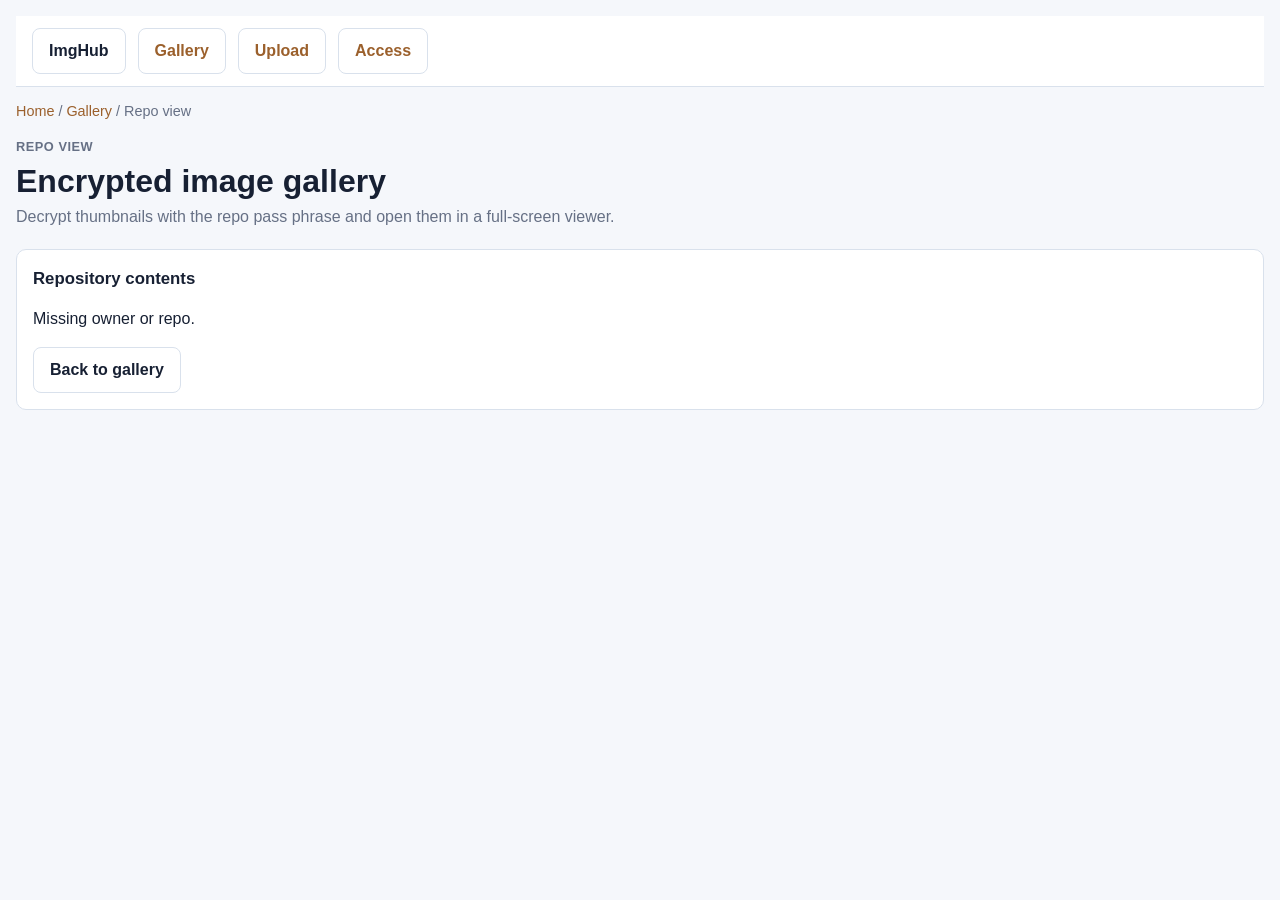
==== gallery-view.html @ 667917ce "Initial commit" ====
<!DOCTYPE html>
<html lang="en">
<head>
  <meta charset="UTF-8" />
  <meta name="viewport" content="width=device-width, initial-scale=1.0" />
  <title>Repo View | ImgHub</title>
  <link rel="stylesheet" href="style.css" />
</head>
<body>
  <main class="app-shell">
    <header class="page-head">
      <nav class="row" aria-label="Primary navigation">
        <a href="index.html" class="button secondary">ImgHub</a>
        <a href="gallery.html" class="button ghost">Gallery</a>
        <a href="upload.html" class="button ghost">Upload</a>
        <a href="login.html" class="button ghost">Access</a>
      </nav>
      <p class="link-row">
        <a href="index.html">Home</a>
        <span aria-hidden="true"> / </span>
        <a href="gallery.html">Gallery</a>
        <span aria-hidden="true"> / </span>
        <span>Repo view</span>
      </p>
      <p class="page-kicker">Repo view</p>
      <h1>Encrypted image gallery</h1>
      <p class="page-subtitle">Decrypt thumbnails with the repo pass phrase and open them in a full-screen viewer.</p>
    </header>

    <section class="card">
      <h2 class="card-title">Repository contents</h2>
      <p id="repoInfo"></p>
      <div class="viewer-toolbar">
        <button id="backBtn" class="secondary">Back to gallery</button>
      </div>
      <div id="images" class="gallery-grid"></div>
    </section>
  </main>

  <script src="carousel.js"></script>
  <script src="gallery-view.js"></script>
  <script src="utils.js"></script>
  <script src="imgEncrypt.js"></script>
</body>
</html>
---- style.css ----
:root {
  color-scheme: light;

  --bg: #f5f7fb;
  --surface: #ffffff;
  --accent: #9b602c;
  --text: #172033;
  --accent-soft: #e4bc7e;
  --surface-alt: #eef2f7;
  --muted: #667085;
  --border: #d9e1ec;
  --success: #177245;
  --danger: #c64040;
  --shadow: none;
  --radius-sm: 8px;
  --radius-md: 10px;
  --radius-lg: 12px;
  --container: 1200px;
}

* {
  box-sizing: border-box;
}

html {
  font-size: 16px;
}

body {
  margin: 0;
  min-height: 100vh;
  font-family: -apple-system, BlinkMacSystemFont, "Segoe UI", Roboto, sans-serif;
  line-height: 1.5;
  color: var(--text);
  background: var(--bg);
}

nav {
  width: 100%;
  background: var(--surface);
  border-bottom: 1px solid var(--border);
  padding: 0.75rem 1rem;
}

main {
  width: 100%;
  margin: 0;
  padding: 1rem;
}

a {
  color: var(--accent);
  text-decoration: none;
}

a:hover {
  text-decoration: underline;
}

button,
input,
textarea,
select {
  font: inherit;
}

button {
  border: none;
  cursor: pointer;
  transition: background-color 0.15s ease, border-color 0.15s ease;
}

button:focus-visible,
input:focus-visible,
textarea:focus-visible,
a:focus-visible {
  outline: 2px solid var(--accent);
  outline-offset: 2px;
}

.app-shell {
  display: grid;
  grid-template-columns: 1fr;
  gap: 1rem;
  align-items: start;
}

.page-head {
  margin-bottom: 0.25rem;
}

.page-head h1 {
  font-size: 2rem;
  font-weight: 700;
  margin: 0 0 0.25rem;
  line-height: 1.2;
}

.page-kicker {
  margin: 0 0 0.35rem;
  font-size: 0.8rem;
  font-weight: 600;
  color: var(--muted);
  text-transform: uppercase;
  letter-spacing: 0.04em;
}

.page-subtitle {
  color: var(--muted);
  font-size: 1rem;
  margin: 0;
}

.card {
  background: var(--surface);
  border: 1px solid var(--border);
  border-radius: var(--radius-md);
  padding: 1rem;
  box-shadow: none;
}

.card-title {
  font-size: 1.05rem;
  font-weight: 600;
  margin: 0 0 0.75rem;
  color: var(--text);
}

.card-text {
  color: var(--muted);
  margin: 0;
}

.row,
.actions,
.viewer-toolbar,
.repo-actions {
  display: flex;
  gap: 0.75rem;
  align-items: center;
  flex-wrap: wrap;
}

.button,
button,
input[type="submit"] {
  padding: 0.625rem 1rem;
  border-radius: 8px;
  background: var(--accent);
  color: white;
  font-weight: 600;
  border: 1px solid transparent;
}

.button:hover,
button:hover {
  background: color-mix(in srgb, var(--accent) 90%, black);
}

button.secondary,
.button.secondary {
  background: #fff;
  color: var(--text);
  border-color: var(--border);
}

button.ghost,
.button.ghost {
  background: transparent;
  color: var(--accent);
  border-color: var(--border);
}

button.danger,
.button.danger {
  background: #fff;
  color: var(--danger);
  border-color: #f1caca;
}

form {
  display: block;
}

.field {
  margin-bottom: 1rem;
}

label {
  display: block;
  margin-bottom: 0.35rem;
  font-weight: 600;
  color: var(--text);
}

input[type="text"],
input[type="password"],
textarea,
input[type="file"] {
  width: 100%;
  padding: 0.7rem 0.85rem;
  border: 1px solid var(--border);
  border-radius: 8px;
  background: #fff;
  font-size: 1rem;
}

input[type="text"]:focus,
input[type="password"]:focus,
textarea:focus,
input[type="file"]:focus {
  border-color: var(--accent);
  outline: none;
  box-shadow: 0 0 0 2px color-mix(in srgb, var(--accent) 14%, transparent);
}

textarea {
  min-height: 110px;
  resize: vertical;
}

input[type="file"] {
  background: var(--surface-alt);
}

.check-row {
  display: inline-flex;
  align-items: center;
  gap: 0.6rem;
  padding: 0.65rem 0.85rem;
  border: 1px solid var(--border);
  border-radius: 8px;
  background: var(--surface-alt);
}

.check-row input[type="checkbox"] {
  width: 16px;
  height: 16px;
  margin: 0;
}

.helper,
.link-row {
  color: var(--muted);
  font-size: 0.9rem;
}

.status-block {
  display: flex;
  flex-wrap: wrap;
  gap: 0.6rem;
  margin: 0.75rem 0 0;
}

.status-pill {
  display: inline-flex;
  align-items: center;
  gap: 0.45rem;
  padding: 0.45rem 0.8rem;
  border-radius: 999px;
  background: var(--surface-alt);
  border: 1px solid var(--border);
  font-size: 0.875rem;
  font-weight: 500;
}

.status-pill::before {
  content: "";
  width: 8px;
  height: 8px;
  border-radius: 50%;
  background: var(--accent);
}

pre,
.log-box {
  background: #1f2937;
  color: #e5e7eb;
  padding: 1rem;
  border-radius: 8px;
  font-family: Monaco, Menlo, monospace;
  font-size: 0.875rem;
  line-height: 1.5;
  overflow: auto;
  border: 1px solid #374151;
  margin: 0.75rem 0 0;
}

/* gallery list page: galleries as responsive grid items */
.repo-list {
  display: grid;
  grid-template-columns: repeat(auto-fit, minmax(240px, 1fr));
  gap: 1rem;
}

.repo-item {
  display: flex;
  flex-direction: column;
  justify-content: space-between;
  align-items: stretch;
  gap: 0.75rem;
  padding: 0.9rem;
  border: 1px solid var(--border);
  border-radius: 10px;
  background: var(--surface);
  transition: background 0.15s ease, border-color 0.15s ease;
}

.repo-item:hover {
  background: var(--surface-alt);
}

.repo-name {
  font-weight: 600;
  font-size: 1rem;
  color: var(--text);
  word-break: break-word;
}

.repo-label {
  font-size: 0.72rem;
  color: var(--muted);
  text-transform: uppercase;
  letter-spacing: 0.04em;
  margin-bottom: 0.2rem;
  font-weight: 600;
}

.empty-state {
  padding: 2rem 1rem;
  border: 1px dashed var(--border);
  border-radius: 10px;
  background: #fff;
  text-align: center;
  color: var(--muted);
}

.empty-state::before {
  content: "📭";
  display: block;
  font-size: 2rem;
  margin-bottom: 0.6rem;
}

/* gallery images */
.gallery-grid {
  display: grid;
  grid-template-columns: repeat(auto-fit, minmax(180px, 1fr));
  gap: 0.75rem;
}

#images canvas {
  width: 100%;
  height: auto;
  border-radius: 8px;
  border: 1px solid var(--border);
  display: block;
}

.carousel-overlay {
  position: fixed;
  inset: 0;
  z-index: 9999;
  display: none;
  align-items: center;
  justify-content: center;
  background: rgba(0, 0, 0, 0.9);
}

.carousel-nav,
.carousel-close {
  position: absolute;
  width: 44px;
  height: 44px;
  border-radius: 50%;
  background: rgba(255, 255, 255, 0.16);
  border: 1px solid rgba(255, 255, 255, 0.25);
  color: white;
  font-size: 1.25rem;
  display: flex;
  align-items: center;
  justify-content: center;
  cursor: pointer;
}

.carousel-prev {
  left: 1rem;
  top: 50%;
  transform: translateY(-50%);
}

.carousel-next {
  right: 1rem;
  top: 50%;
  transform: translateY(-50%);
}

.carousel-close {
  top: 1rem;
  right: 1rem;
}

.carousel-canvas {
  max-width: 92vw;
  max-height: 92vh;
  border-radius: 8px;
}

.hidden {
  display: none !important;
}

@media (max-width: 768px) {
  nav {
    padding: 0.75rem;
  }

  main {
    padding: 0.75rem;
  }

  .page-head h1 {
    font-size: 1.65rem;
  }

  .row,
  .actions,
  .viewer-toolbar,
  .repo-actions {
    align-items: stretch;
  }

  .repo-list {
    grid-template-columns: 1fr;
  }

  .gallery-grid {
    grid-template-columns: repeat(auto-fit, minmax(140px, 1fr));
  }
}



/* body {
  margin: 0;
  padding: 24px;
  font-family: Arial, sans-serif;
  line-height: 1.5;
}

main {
  max-width: 720px;
  margin: 0 auto;
}

h1, h2 {
  margin-top: 0;
}

section {
  margin-bottom: 24px;
}

label {
  display: block;
  margin-bottom: 12px;
}

input,
button {
  font: inherit;
  padding: 8px;
}

input[type="text"],
input[type="password"],
input[type="file"] {
  width: 100%;
  max-width: 100%;
  box-sizing: border-box;
}

button {
  cursor: pointer;
  margin-right: 8px;
  margin-bottom: 8px;
}

.row {
  display: flex;
  gap: 8px;
  flex-wrap: wrap;
}

.hidden {
  display: none;
}

.repo-item {
  display: flex;
  align-items: center;
  gap: 8px;
  margin-bottom: 8px;
}

.repo-name {
  cursor: pointer;
  text-decoration: underline;
}

pre {
  background: #f3f3f3;
  padding: 12px;
  overflow: auto;
} */
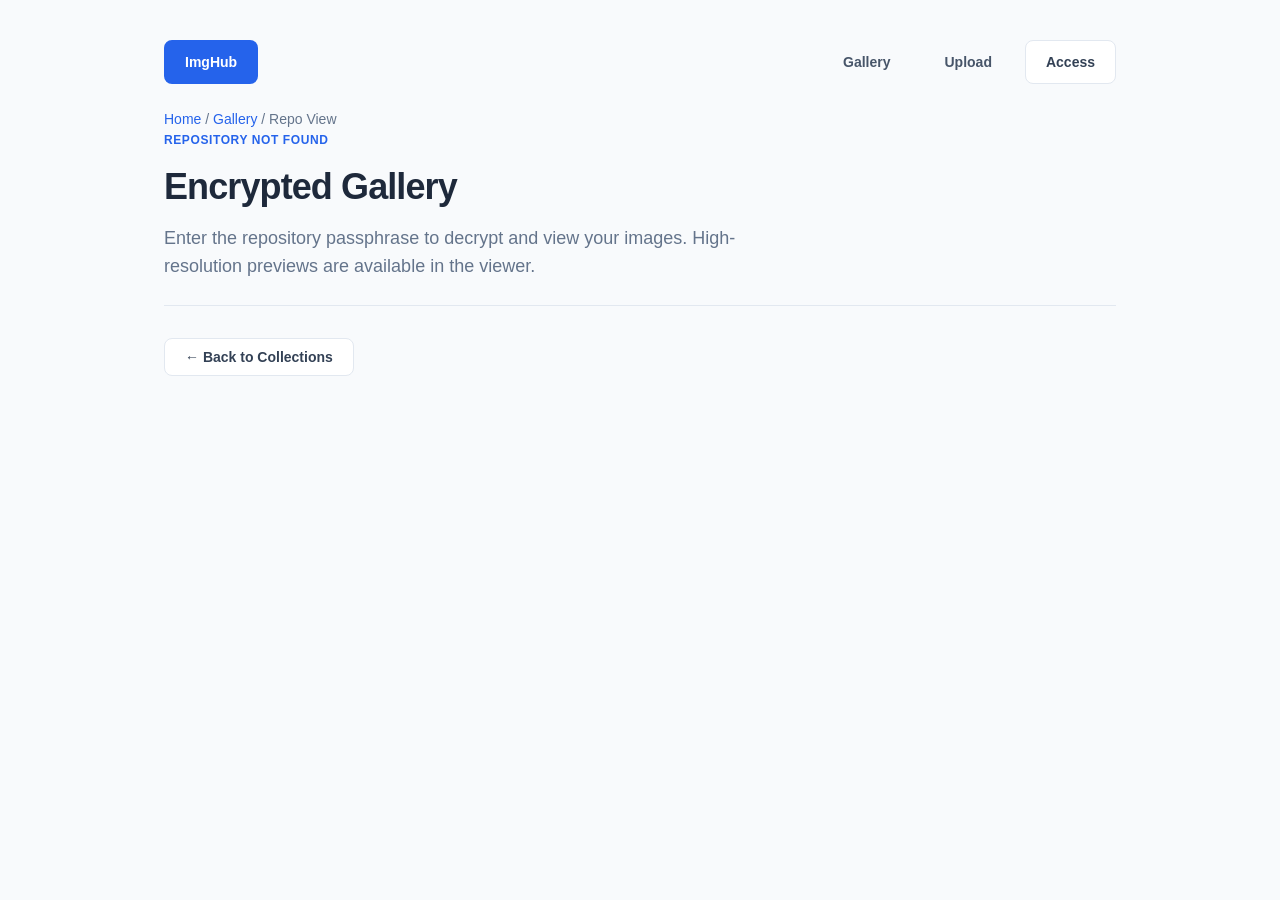
==== commit 6a94f399: "Improve UI/UX" ====
--- a/gallery-view.html
+++ b/gallery-view.html
@@ -10,30 +10,33 @@
   <main class="app-shell">
     <header class="page-head">
       <nav class="row" aria-label="Primary navigation">
-        <a href="index.html" class="button secondary">ImgHub</a>
-        <a href="gallery.html" class="button ghost">Gallery</a>
-        <a href="upload.html" class="button ghost">Upload</a>
-        <a href="login.html" class="button ghost">Access</a>
+        <a href="index.html" class="button">ImgHub</a>
+        <div class="row" style="margin-left: auto;">
+          <a href="gallery.html" class="button ghost">Gallery</a>
+          <a href="upload.html" class="button ghost">Upload</a>
+          <a href="login.html" class="button secondary">Access</a>
+        </div>
       </nav>
-      <p class="link-row">
+      <div class="link-row">
         <a href="index.html">Home</a>
         <span aria-hidden="true"> / </span>
         <a href="gallery.html">Gallery</a>
         <span aria-hidden="true"> / </span>
-        <span>Repo view</span>
-      </p>
-      <p class="page-kicker">Repo view</p>
-      <h1>Encrypted image gallery</h1>
-      <p class="page-subtitle">Decrypt thumbnails with the repo pass phrase and open them in a full-screen viewer.</p>
+        <span>Repo View</span>
+      </div>
+      <p class="page-kicker" id="repoInfo">Repository View</p>
+      <h1>Encrypted Gallery</h1>
+      <p class="page-subtitle">Enter the repository passphrase to decrypt and view your images. High-resolution previews are available in the viewer.</p>
     </header>
 
-    <section class="card">
-      <h2 class="card-title">Repository contents</h2>
-      <p id="repoInfo"></p>
-      <div class="viewer-toolbar">
-        <button id="backBtn" class="secondary">Back to gallery</button>
+    <div class="actions" style="justify-content: space-between; align-items: center; margin-bottom: -1rem;">
+      <button id="backBtn" class="secondary">← Back to Collections</button>
+    </div>
+
+    <section class="card" style="background: transparent; border: none; box-shadow: none; padding: 0;">
+      <div id="images" class="gallery-grid">
+        <!-- JS will decrypt and populate images here -->
       </div>
-      <div id="images" class="gallery-grid"></div>
     </section>
   </main>
 
@@ -42,4 +45,4 @@
   <script src="utils.js"></script>
   <script src="imgEncrypt.js"></script>
 </body>
-</html>+</html>
--- a/style.css
+++ b/style.css
@@ -1,21 +1,20 @@
 :root {
-  color-scheme: light;
-
-  --bg: #f5f7fb;
+  --bg: #f8fafc;
   --surface: #ffffff;
-  --accent: #9b602c;
-  --text: #172033;
-  --accent-soft: #e4bc7e;
-  --surface-alt: #eef2f7;
-  --muted: #667085;
-  --border: #d9e1ec;
-  --success: #177245;
-  --danger: #c64040;
-  --shadow: none;
-  --radius-sm: 8px;
-  --radius-md: 10px;
-  --radius-lg: 12px;
-  --container: 1200px;
+  --primary: #2563eb;
+  --primary-hover: #1d4ed8;
+  --text: #0f172a;
+  --text-muted: #64748b;
+  --border: #e2e8f0;
+  --border-focus: #3b82f6;
+  --success: #10b981;
+  --danger: #ef4444;
+  --shadow-sm: 0 1px 2px 0 rgb(0 0 0 / 0.05);
+  --shadow: 0 4px 6px -1px rgb(0 0 0 / 0.1), 0 2px 4px -2px rgb(0 0 0 / 0.1);
+  --shadow-md: 0 10px 15px -3px rgb(0 0 0 / 0.1), 0 4px 6px -4px rgb(0 0 0 / 0.1);
+  --radius: 0.75rem;
+  --container: 1000px;
+  --font-sans: "Inter", -apple-system, BlinkMacSystemFont, "Segoe UI", Roboto, sans-serif;
 }
 
 * {
@@ -24,492 +23,354 @@
 
 html {
   font-size: 16px;
+  -webkit-font-smoothing: antialiased;
+  -moz-osx-font-smoothing: grayscale;
 }
 
 body {
   margin: 0;
   min-height: 100vh;
-  font-family: -apple-system, BlinkMacSystemFont, "Segoe UI", Roboto, sans-serif;
-  line-height: 1.5;
+  font-family: var(--font-sans);
+  line-height: 1.6;
   color: var(--text);
   background: var(--bg);
 }
 
-nav {
-  width: 100%;
-  background: var(--surface);
+.app-shell {
+  max-width: var(--container);
+  margin: 0 auto;
+  padding: 2rem 1.5rem;
+  display: flex;
+  flex-direction: column;
+  gap: 2rem;
+}
+
+nav.row {
+  display: flex;
+  gap: 0.75rem;
+  align-items: center;
+  padding: 0.5rem 0;
+  margin-bottom: 1rem;
+}
+
+a {
+  color: var(--primary);
+  text-decoration: none;
+  transition: color 0.2s;
+}
+
+a:hover {
+  color: var(--primary-hover);
+}
+
+.page-head {
   border-bottom: 1px solid var(--border);
-  padding: 0.75rem 1rem;
-}
-
-main {
-  width: 100%;
+  padding-bottom: 1.5rem;
+}
+
+.page-head h1 {
+  font-size: 2.25rem;
+  font-weight: 800;
+  margin: 0.5rem 0;
+  letter-spacing: -0.025em;
+  color: #1e293b;
+}
+
+.page-kicker {
+  font-size: 0.75rem;
+  font-weight: 700;
+  color: var(--primary);
+  text-transform: uppercase;
+  letter-spacing: 0.05em;
   margin: 0;
-  padding: 1rem;
-}
-
-a {
-  color: var(--accent);
-  text-decoration: none;
-}
-
-a:hover {
-  text-decoration: underline;
-}
-
-button,
-input,
-textarea,
-select {
-  font: inherit;
-}
-
-button {
-  border: none;
-  cursor: pointer;
-  transition: background-color 0.15s ease, border-color 0.15s ease;
-}
-
-button:focus-visible,
-input:focus-visible,
-textarea:focus-visible,
-a:focus-visible {
-  outline: 2px solid var(--accent);
-  outline-offset: 2px;
-}
-
-.app-shell {
-  display: grid;
-  grid-template-columns: 1fr;
-  gap: 1rem;
-  align-items: start;
-}
-
-.page-head {
-  margin-bottom: 0.25rem;
-}
-
-.page-head h1 {
-  font-size: 2rem;
-  font-weight: 700;
-  margin: 0 0 0.25rem;
-  line-height: 1.2;
-}
-
-.page-kicker {
-  margin: 0 0 0.35rem;
-  font-size: 0.8rem;
-  font-weight: 600;
-  color: var(--muted);
-  text-transform: uppercase;
-  letter-spacing: 0.04em;
 }
 
 .page-subtitle {
-  color: var(--muted);
-  font-size: 1rem;
+  color: var(--text-muted);
+  font-size: 1.125rem;
+  max-width: 600px;
   margin: 0;
+}
+
+.link-row {
+  font-size: 0.875rem;
+  color: var(--text-muted);
+  margin-top: 1rem;
 }
 
 .card {
   background: var(--surface);
   border: 1px solid var(--border);
-  border-radius: var(--radius-md);
-  padding: 1rem;
-  box-shadow: none;
+  border-radius: var(--radius);
+  padding: 1.5rem;
+  box-shadow: var(--shadow-sm);
+  transition: transform 0.2s, box-shadow 0.2s;
 }
 
 .card-title {
-  font-size: 1.05rem;
+  font-size: 1.25rem;
+  font-weight: 700;
+  margin: 0 0 1rem;
+  color: #1e293b;
+}
+
+.status-block {
+  display: flex;
+  flex-direction: column;
+  gap: 1.25rem;
+}
+.status-bar {
+  display: inline-block;
+  padding: 0.5rem 0.75rem;
+  border: 1px solid var(--border);
+  background: #f1f5f9;
+  color: #475569;
+  font-size: 0.875rem;
   font-weight: 600;
-  margin: 0 0 0.75rem;
+}
+.actions, .row {
+  display: flex;
+  gap: 0.75rem;
+  align-items: center;
+  flex-wrap: wrap;
+}
+
+button, .button {
+  display: inline-flex;
+  align-items: center;
+  justify-content: center;
+  padding: 0.625rem 1.25rem;
+  font-size: 0.875rem;
+  font-weight: 600;
+  border-radius: 0.5rem;
+  cursor: pointer;
+  transition: all 0.2s;
+  border: 1px solid transparent;
+  background: var(--primary);
+  color: white;
+  font-family: inherit;
+}
+
+button:hover, .button:hover {
+  background: var(--primary-hover);
+  transform: translateY(-1px);
+  box-shadow: var(--shadow);
+}
+
+button:active, .button:active {
+  transform: translateY(0);
+}
+
+button.secondary, .button.secondary {
+  background: white;
+  color: #334155;
+  border-color: var(--border);
+}
+
+button.secondary:hover, .button.secondary:hover {
+  background: #f8fafc;
+  border-color: #cbd5e1;
+}
+
+button.ghost, .button.ghost {
+  background: transparent;
+  color: #475569;
+}
+
+button.ghost:hover, .button.ghost:hover {
+  background: #f1f5f9;
   color: var(--text);
 }
 
-.card-text {
-  color: var(--muted);
-  margin: 0;
-}
-
-.row,
-.actions,
-.viewer-toolbar,
-.repo-actions {
-  display: flex;
-  gap: 0.75rem;
-  align-items: center;
-  flex-wrap: wrap;
-}
-
-.button,
-button,
-input[type="submit"] {
-  padding: 0.625rem 1rem;
-  border-radius: 8px;
-  background: var(--accent);
-  color: white;
-  font-weight: 600;
-  border: 1px solid transparent;
-}
-
-.button:hover,
-button:hover {
-  background: color-mix(in srgb, var(--accent) 90%, black);
-}
-
-button.secondary,
-.button.secondary {
-  background: #fff;
-  color: var(--text);
-  border-color: var(--border);
-}
-
-button.ghost,
-.button.ghost {
-  background: transparent;
-  color: var(--accent);
-  border-color: var(--border);
-}
-
-button.danger,
-.button.danger {
-  background: #fff;
+button.danger, .button.danger {
+  background: white;
   color: var(--danger);
-  border-color: #f1caca;
-}
-
-form {
-  display: block;
+  border-color: #fecaca;
+}
+
+button.danger:hover, .button.danger:hover {
+  background: #fef2f2;
 }
 
 .field {
-  margin-bottom: 1rem;
+  margin-bottom: 1.5rem;
 }
 
 label {
   display: block;
-  margin-bottom: 0.35rem;
+  font-size: 0.875rem;
   font-weight: 600;
-  color: var(--text);
+  margin-bottom: 0.5rem;
+  color: #334155;
 }
 
 input[type="text"],
 input[type="password"],
-textarea,
-input[type="file"] {
+input[type="file"],
+textarea {
   width: 100%;
-  padding: 0.7rem 0.85rem;
-  border: 1px solid var(--border);
-  border-radius: 8px;
-  background: #fff;
-  font-size: 1rem;
-}
-
-input[type="text"]:focus,
-input[type="password"]:focus,
-textarea:focus,
-input[type="file"]:focus {
-  border-color: var(--accent);
+  padding: 0.625rem 0.875rem;
+  border-radius: 0.5rem;
+  border: 1px solid var(--border);
+  background: white;
+  font-size: 0.875rem;
+  color: var(--text);
+  transition: all 0.2s;
+}
+
+input:focus, textarea:focus {
   outline: none;
-  box-shadow: 0 0 0 2px color-mix(in srgb, var(--accent) 14%, transparent);
+  border-color: var(--border-focus);
+  box-shadow: 0 0 0 3px rgba(37, 99, 235, 0.1);
 }
 
 textarea {
-  min-height: 110px;
+  min-height: 120px;
   resize: vertical;
 }
 
-input[type="file"] {
-  background: var(--surface-alt);
-}
-
 .check-row {
-  display: inline-flex;
-  align-items: center;
-  gap: 0.6rem;
-  padding: 0.65rem 0.85rem;
-  border: 1px solid var(--border);
-  border-radius: 8px;
-  background: var(--surface-alt);
-}
-
-.check-row input[type="checkbox"] {
-  width: 16px;
-  height: 16px;
-  margin: 0;
-}
-
-.helper,
-.link-row {
-  color: var(--muted);
-  font-size: 0.9rem;
-}
-
-.status-block {
-  display: flex;
-  flex-wrap: wrap;
-  gap: 0.6rem;
-  margin: 0.75rem 0 0;
-}
-
-.status-pill {
-  display: inline-flex;
-  align-items: center;
-  gap: 0.45rem;
-  padding: 0.45rem 0.8rem;
-  border-radius: 999px;
-  background: var(--surface-alt);
-  border: 1px solid var(--border);
-  font-size: 0.875rem;
-  font-weight: 500;
-}
-
-.status-pill::before {
-  content: "";
-  width: 8px;
-  height: 8px;
-  border-radius: 50%;
-  background: var(--accent);
-}
-
-pre,
+  display: flex;
+  align-items: center;
+  gap: 0.75rem;
+  padding: 0.75rem 1rem;
+  background: #f8fafc;
+  border: 1px solid var(--border);
+  border-radius: 0.5rem;
+  cursor: pointer;
+  margin-bottom: 1.5rem;
+}
+
+.check-row:hover {
+  border-color: #cbd5e1;
+}
+
 .log-box {
-  background: #1f2937;
-  color: #e5e7eb;
-  padding: 1rem;
-  border-radius: 8px;
-  font-family: Monaco, Menlo, monospace;
-  font-size: 0.875rem;
-  line-height: 1.5;
+  background: #0f172a;
+  color: #e2e8f0;
+  padding: 1.25rem;
+  border-radius: 0.75rem;
+  font-family: "JetBrains Mono", "Fira Code", monospace;
+  font-size: 0.8125rem;
+  line-height: 1.7;
   overflow: auto;
-  border: 1px solid #374151;
-  margin: 0.75rem 0 0;
-}
-
-/* gallery list page: galleries as responsive grid items */
+  border: 1px solid #1e293b;
+}
+
 .repo-list {
   display: grid;
-  grid-template-columns: repeat(auto-fit, minmax(240px, 1fr));
+  grid-template-columns: repeat(auto-fill, minmax(300px, 1fr));
+  gap: 1.25rem;
+}
+
+.repo-item {
+  padding: 1.25rem;
+  background: white;
+  border: 1px solid var(--border);
+  border-radius: var(--radius);
+  display: flex;
+  flex-direction: column;
   gap: 1rem;
-}
-
-.repo-item {
-  display: flex;
-  flex-direction: column;
-  justify-content: space-between;
-  align-items: stretch;
-  gap: 0.75rem;
-  padding: 0.9rem;
-  border: 1px solid var(--border);
-  border-radius: 10px;
-  background: var(--surface);
-  transition: background 0.15s ease, border-color 0.15s ease;
+  transition: all 0.2s;
 }
 
 .repo-item:hover {
-  background: var(--surface-alt);
+  border-color: var(--border-focus);
+  box-shadow: var(--shadow);
+}
+
+.repo-label {
+  font-size: 0.7rem;
+  font-weight: 700;
+  color: var(--primary);
+  text-transform: uppercase;
+  letter-spacing: 0.05em;
 }
 
 .repo-name {
-  font-weight: 600;
-  font-size: 1rem;
-  color: var(--text);
-  word-break: break-word;
-}
-
-.repo-label {
-  font-size: 0.72rem;
-  color: var(--muted);
-  text-transform: uppercase;
-  letter-spacing: 0.04em;
-  margin-bottom: 0.2rem;
-  font-weight: 600;
-}
-
-.empty-state {
-  padding: 2rem 1rem;
-  border: 1px dashed var(--border);
-  border-radius: 10px;
-  background: #fff;
-  text-align: center;
-  color: var(--muted);
-}
-
-.empty-state::before {
-  content: "📭";
-  display: block;
-  font-size: 2rem;
-  margin-bottom: 0.6rem;
-}
-
-/* gallery images */
+  font-size: 1.125rem;
+  font-weight: 700;
+  color: #1e293b;
+  margin-bottom: 0.5rem;
+}
+
 .gallery-grid {
   display: grid;
-  grid-template-columns: repeat(auto-fit, minmax(180px, 1fr));
-  gap: 0.75rem;
+  grid-template-columns: repeat(auto-fill, minmax(200px, 1fr));
+  gap: 1.5rem;
+  margin-top: 1.5rem;
 }
 
 #images canvas {
   width: 100%;
-  height: auto;
-  border-radius: 8px;
-  border: 1px solid var(--border);
-  display: block;
+  aspect-ratio: 1;
+  object-fit: cover;
+  border-radius: 0.5rem;
+  border: 1px solid var(--border);
+  background: #f1f5f9;
+  cursor: pointer;
+  transition: transform 0.2s, box-shadow 0.2s;
+}
+
+#images canvas:hover {
+  transform: scale(1.02);
+  box-shadow: var(--shadow-md);
 }
 
 .carousel-overlay {
   position: fixed;
   inset: 0;
-  z-index: 9999;
+  background: rgba(15, 23, 42, 0.95);
+  backdrop-filter: blur(4px);
+  z-index: 1000;
   display: none;
   align-items: center;
   justify-content: center;
-  background: rgba(0, 0, 0, 0.9);
-}
-
-.carousel-nav,
-.carousel-close {
-  position: absolute;
-  width: 44px;
-  height: 44px;
+}
+
+.carousel-nav, .carousel-close {
+  background: rgba(255, 255, 255, 0.1);
+  border: 1px solid rgba(255, 255, 255, 0.2);
+  color: white;
+  width: 3rem;
+  height: 3rem;
   border-radius: 50%;
-  background: rgba(255, 255, 255, 0.16);
-  border: 1px solid rgba(255, 255, 255, 0.25);
-  color: white;
-  font-size: 1.25rem;
   display: flex;
   align-items: center;
   justify-content: center;
-  cursor: pointer;
-}
-
-.carousel-prev {
-  left: 1rem;
-  top: 50%;
-  transform: translateY(-50%);
-}
-
-.carousel-next {
-  right: 1rem;
-  top: 50%;
-  transform: translateY(-50%);
-}
-
-.carousel-close {
-  top: 1rem;
-  right: 1rem;
-}
-
-.carousel-canvas {
-  max-width: 92vw;
-  max-height: 92vh;
-  border-radius: 8px;
+  font-size: 1.5rem;
+  transition: all 0.2s;
+}
+
+.carousel-nav:hover, .carousel-close:hover {
+  background: rgba(255, 255, 255, 0.2);
+  transform: scale(1.1);
+}
+
+.empty-state {
+  text-align: center;
+  padding: 4rem 2rem;
+  border: 2px dashed var(--border);
+  border-radius: var(--radius);
+  color: var(--text-muted);
+}
+
+@media (max-width: 640px) {
+  .app-shell {
+    padding: 1.5rem 1rem;
+    gap: 1.5rem;
+  }
+  
+  .page-head h1 {
+    font-size: 1.75rem;
+  }
+  
+  .gallery-grid {
+    grid-template-columns: repeat(auto-fill, minmax(140px, 1fr));
+    gap: 1rem;
+  }
 }
 
 .hidden {
   display: none !important;
 }
-
-@media (max-width: 768px) {
-  nav {
-    padding: 0.75rem;
-  }
-
-  main {
-    padding: 0.75rem;
-  }
-
-  .page-head h1 {
-    font-size: 1.65rem;
-  }
-
-  .row,
-  .actions,
-  .viewer-toolbar,
-  .repo-actions {
-    align-items: stretch;
-  }
-
-  .repo-list {
-    grid-template-columns: 1fr;
-  }
-
-  .gallery-grid {
-    grid-template-columns: repeat(auto-fit, minmax(140px, 1fr));
-  }
-}
-
-
-
-/* body {
-  margin: 0;
-  padding: 24px;
-  font-family: Arial, sans-serif;
-  line-height: 1.5;
-}
-
-main {
-  max-width: 720px;
-  margin: 0 auto;
-}
-
-h1, h2 {
-  margin-top: 0;
-}
-
-section {
-  margin-bottom: 24px;
-}
-
-label {
-  display: block;
-  margin-bottom: 12px;
-}
-
-input,
-button {
-  font: inherit;
-  padding: 8px;
-}
-
-input[type="text"],
-input[type="password"],
-input[type="file"] {
-  width: 100%;
-  max-width: 100%;
-  box-sizing: border-box;
-}
-
-button {
-  cursor: pointer;
-  margin-right: 8px;
-  margin-bottom: 8px;
-}
-
-.row {
-  display: flex;
-  gap: 8px;
-  flex-wrap: wrap;
-}
-
-.hidden {
-  display: none;
-}
-
-.repo-item {
-  display: flex;
-  align-items: center;
-  gap: 8px;
-  margin-bottom: 8px;
-}
-
-.repo-name {
-  cursor: pointer;
-  text-decoration: underline;
-}
-
-pre {
-  background: #f3f3f3;
-  padding: 12px;
-  overflow: auto;
-} */
